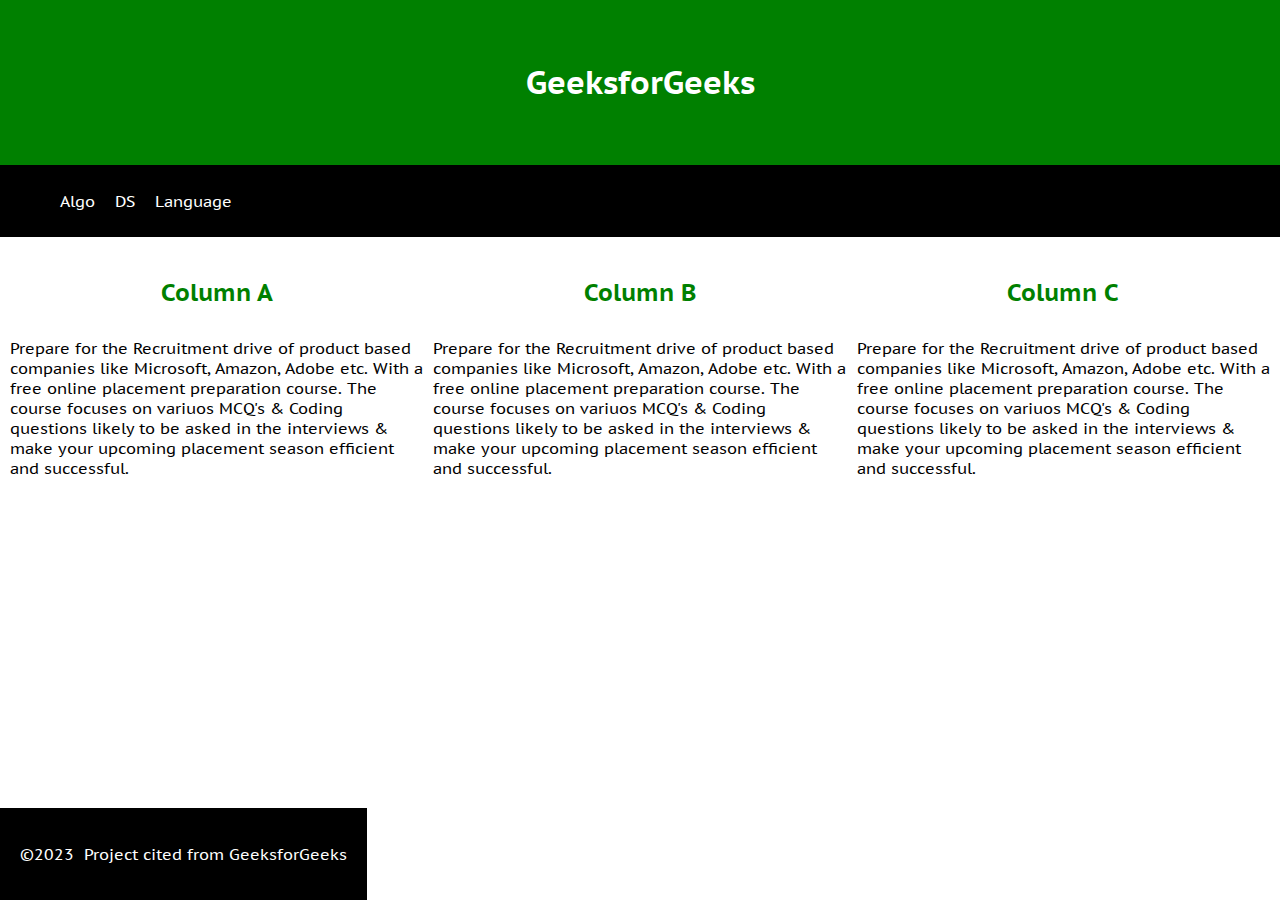
==== Geek for Geeks/index.html @ 41053de7 "Illustrating a static web page." ====
<!DOCTYPE html>
<html lang="en">
<head>
    <meta charset="UTF-8">
    <meta http-equiv="X-UA-Compatible" content="IE=edge">
    <meta name="viewport" content="width=device-width, initial-scale=1.0">
    <title>CSS | Website layout - GeeksforGeeks</title>
    <link rel="stylesheet" href="css/style.css">
</head>
<body>
    <div class="container">
        <div class="header">
            <h1>GeeksforGeeks</h1>
        </div>
        <div class="navigation">
            <ul>
                <li><a href="#">Algo</a></li>
                <li><a href="#">DS</a></li>
                <li><a href="#">Language</a></li>
            </ul>
        </div>

        <div class="content">
            <div class="item1">
                <h2>Column A</h2>
                <p>Prepare for the Recruitment drive of product based companies like Microsoft, Amazon, Adobe etc. With a free online placement preparation course. The course focuses on variuos MCQ's & Coding questions likely to be asked in the interviews & make your upcoming placement season efficient and successful.</p>
            </div>
            <div class="item2">
                <h2>Column B</h2>
                <p>Prepare for the Recruitment drive of product based companies like Microsoft, Amazon, Adobe etc. With a free online placement preparation course. The course focuses on variuos MCQ's & Coding questions likely to be asked in the interviews & make your upcoming placement season efficient and successful.</p>
            </div>
            <div class="item3">
                <h2>Column C</h2>
                <p>Prepare for the Recruitment drive of product based companies like Microsoft, Amazon, Adobe etc. With a free online placement preparation course. The course focuses on variuos MCQ's & Coding questions likely to be asked in the interviews & make your upcoming placement season efficient and successful.</p>
            </div>
        </div>
    </div>

    <div class="footer">
       <p>&copy;2023 </p> <p>Project cited from GeeksforGeeks </p>
    </div>
</body>
</html>
---- Geek for Geeks/css/style.css ----
@import url('https://fonts.googleapis.com/css2?family=Itim&family=Kanit:ital,wght@0,100;1,600&family=PT+Sans+Caption&family=Rajdhani:wght@500&family=Rampart+One&family=Rubik+Iso&family=Sofia+Sans+Extra+Condensed:wght@1;700&display=swap');

body {
    font-family: 'PT Sans caption', sans-serif;
    margin: 0;
    padding: 0;
}

.container .header {
    display: flex;
    justify-content: center;
    background: green;
    color: #fff;
    padding: 40px;
}
.container .navigation {
    background: #000;
    padding: 10px;
    margin: 0;
}
a {
    text-decoration: none;
    color: #fff;
    padding: 10px;
}
ul {
    display: flex;
    list-style-type: none;
}

.content {
    display: grid;
    grid-template-columns: 1fr 1fr 1fr;
    grid-gap: 10px;
    margin: 10px;
}
.content h2 {
    color: green;
    padding: 10px;
    text-align: center;
}

.footer {
    color: #fff;
    position: absolute;
    display: flex;
    justify-content: center;
    gap: 10px;
    padding: 20px;
    bottom: 0;
    left: 0;
    background: #000;
}
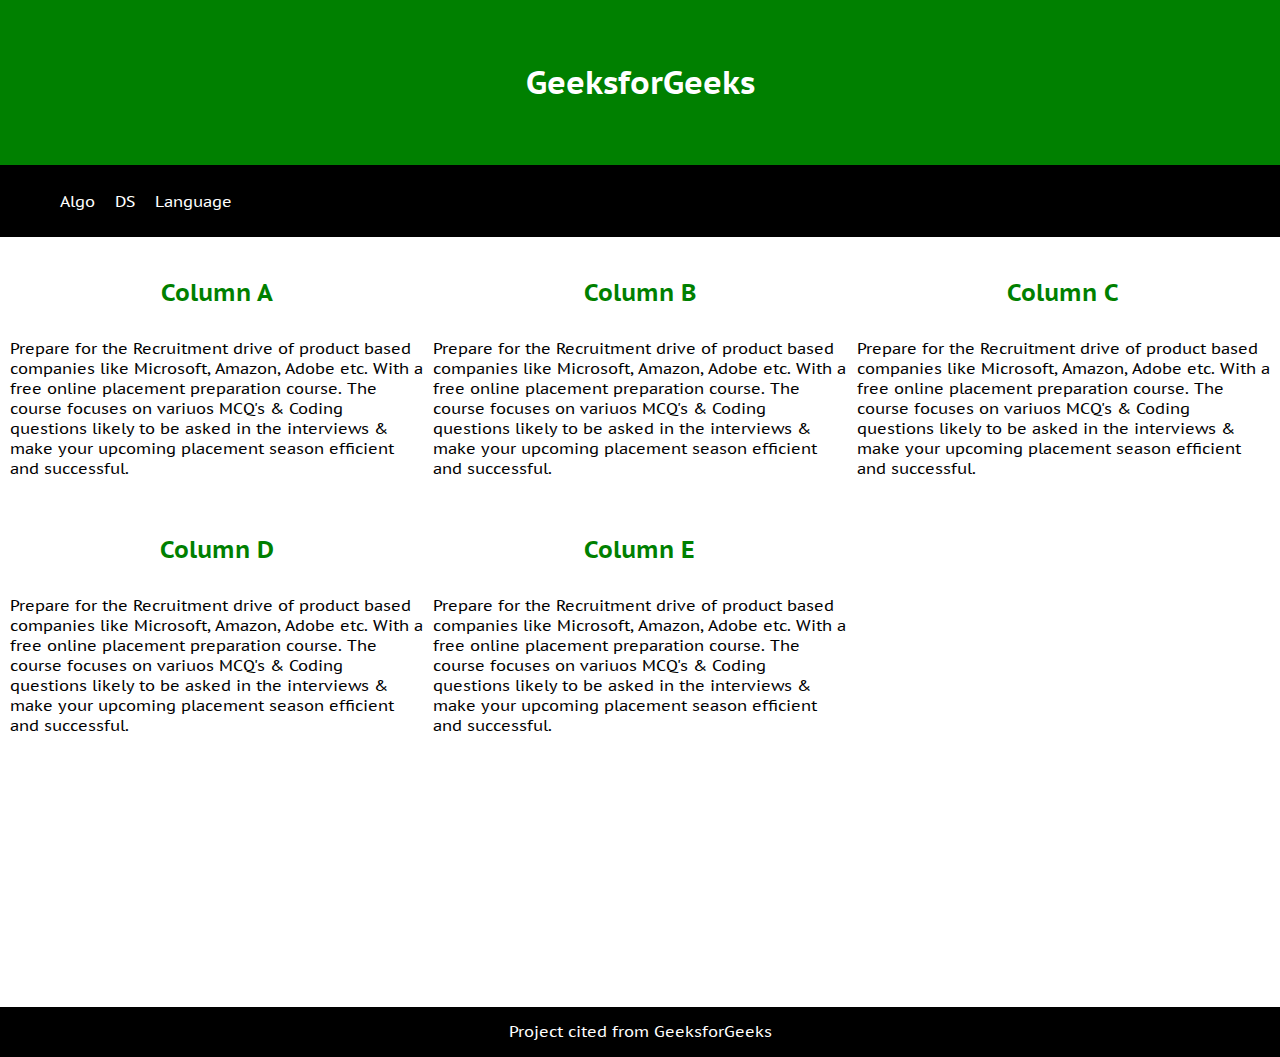
==== commit a45df107: "Modified code" ====
--- a/Geek for Geeks/index.html
+++ b/Geek for Geeks/index.html
@@ -33,11 +33,20 @@
                 <h2>Column C</h2>
                 <p>Prepare for the Recruitment drive of product based companies like Microsoft, Amazon, Adobe etc. With a free online placement preparation course. The course focuses on variuos MCQ's & Coding questions likely to be asked in the interviews & make your upcoming placement season efficient and successful.</p>
             </div>
+            <div class="item3">
+                <h2>Column D</h2>
+                <p>Prepare for the Recruitment drive of product based companies like Microsoft, Amazon, Adobe etc. With a free online placement preparation course. The course focuses on variuos MCQ's & Coding questions likely to be asked in the interviews & make your upcoming placement season efficient and successful.</p>
+            </div>
+            <div class="item3">
+                <h2>Column E</h2>
+                <p>Prepare for the Recruitment drive of product based companies like Microsoft, Amazon, Adobe etc. With a free online placement preparation course. The course focuses on variuos MCQ's & Coding questions likely to be asked in the interviews & make your upcoming placement season efficient and successful.</p>
+            </div>
         </div>
     </div>
-
-    <div class="footer">
-       <p>&copy;2023 </p> <p>Project cited from GeeksforGeeks </p>
-    </div>
+    <footer>
+        <div class="footer">
+            <p>&copy;2023 </p> <p>Project cited from GeeksforGeeks </p>
+        </div>
+    </footer>
 </body>
 </html>--- a/Geek for Geeks/css/style.css
+++ b/Geek for Geeks/css/style.css
@@ -40,14 +40,18 @@
     text-align: center;
 }
 
-.footer {
+footer {
     color: #fff;
-    position: absolute;
+    position: relative;
     display: flex;
     justify-content: center;
     gap: 10px;
-    padding: 20px;
+    padding: 25px;
+    background: #000;
+    margin-top: 20%;
+}
+
+.footer {
+    position: absolute;
     bottom: 0;
-    left: 0;
-    background: #000;
-}
+}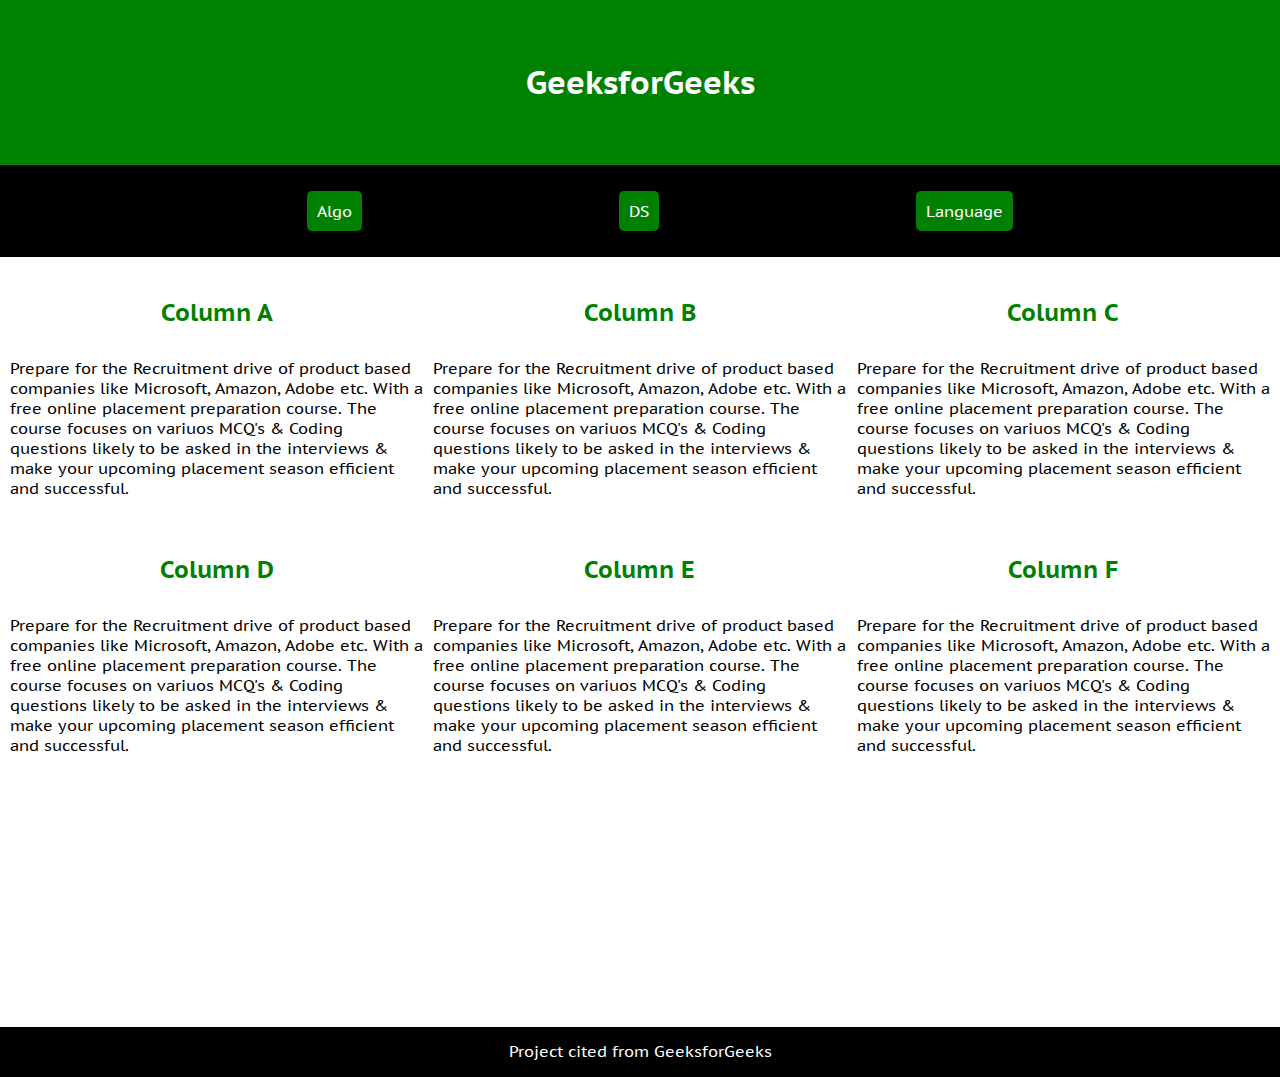
==== commit f84b30c3: "These are modified codes" ====
--- a/Geek for Geeks/index.html
+++ b/Geek for Geeks/index.html
@@ -41,6 +41,10 @@
                 <h2>Column E</h2>
                 <p>Prepare for the Recruitment drive of product based companies like Microsoft, Amazon, Adobe etc. With a free online placement preparation course. The course focuses on variuos MCQ's & Coding questions likely to be asked in the interviews & make your upcoming placement season efficient and successful.</p>
             </div>
+            <div class="item3">
+                <h2>Column F</h2>
+                <p>Prepare for the Recruitment drive of product based companies like Microsoft, Amazon, Adobe etc. With a free online placement preparation course. The course focuses on variuos MCQ's & Coding questions likely to be asked in the interviews & make your upcoming placement season efficient and successful.</p>
+            </div>
         </div>
     </div>
     <footer>
--- a/Geek for Geeks/css/style.css
+++ b/Geek for Geeks/css/style.css
@@ -16,18 +16,27 @@
 .container .navigation {
     background: #000;
     padding: 10px;
-    margin: 0;
 }
 a {
     text-decoration: none;
     color: #fff;
     padding: 10px;
 }
+a:hover {
+    font-weight: bold;
+    transition: .5s;
+}
 ul {
     display: flex;
+    justify-content: space-evenly;
+    align-items: center;
     list-style-type: none;
 }
-
+ul li {
+    background-color: green;
+    padding: 10px 0;
+    border-radius: 5px;
+}
 .content {
     display: grid;
     grid-template-columns: 1fr 1fr 1fr;
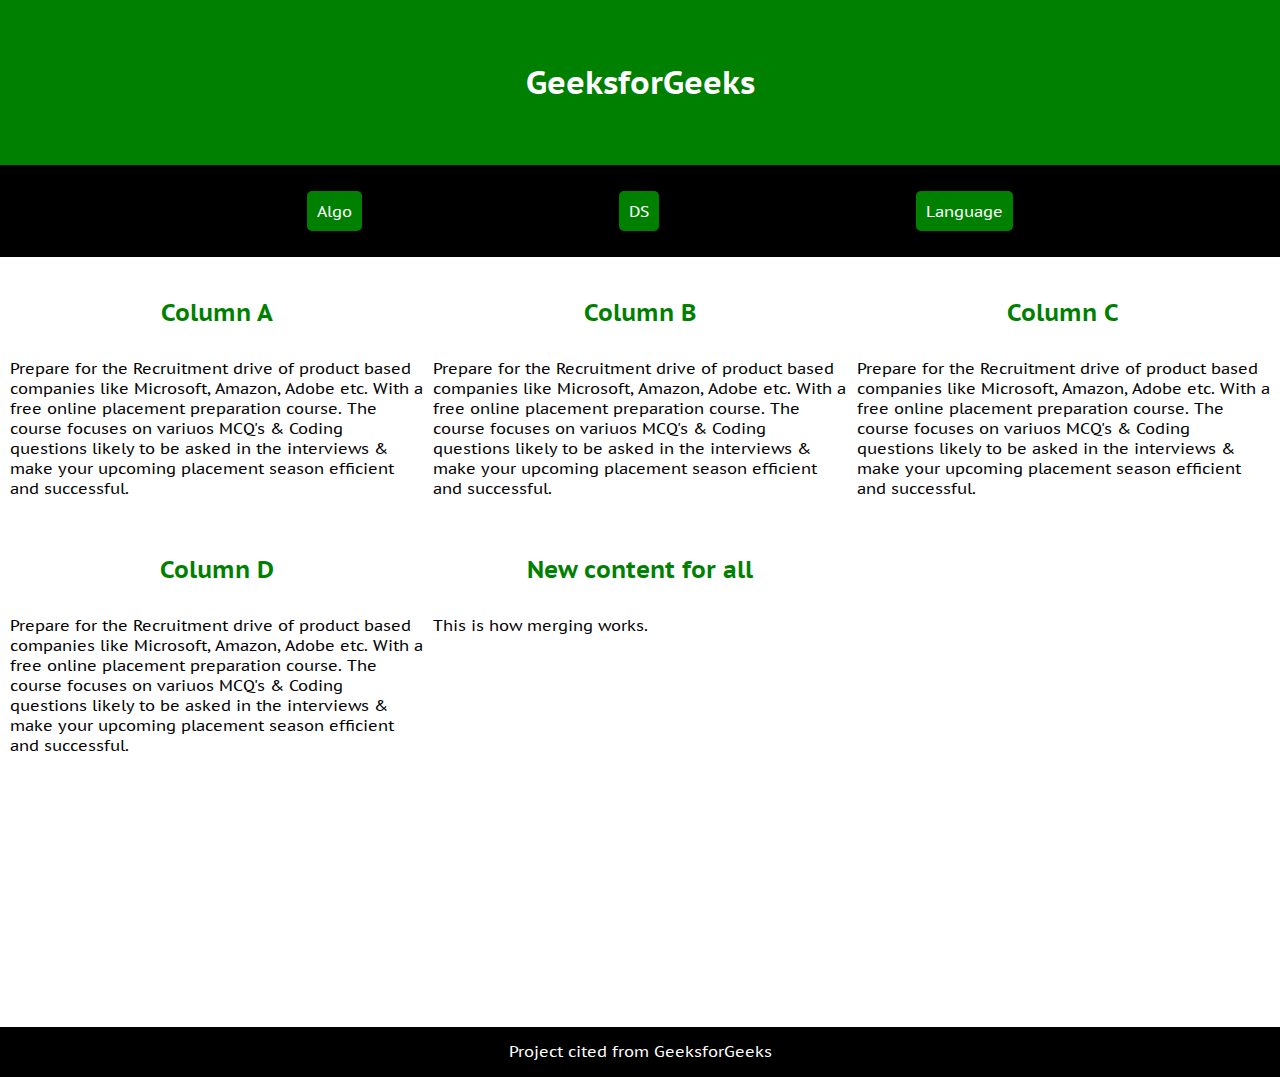
==== commit 075fc717: "Updated index.html" ====
--- a/Geek for Geeks/index.html
+++ b/Geek for Geeks/index.html
@@ -38,12 +38,8 @@
                 <p>Prepare for the Recruitment drive of product based companies like Microsoft, Amazon, Adobe etc. With a free online placement preparation course. The course focuses on variuos MCQ's & Coding questions likely to be asked in the interviews & make your upcoming placement season efficient and successful.</p>
             </div>
             <div class="item3">
-                <h2>Column E</h2>
-                <p>Prepare for the Recruitment drive of product based companies like Microsoft, Amazon, Adobe etc. With a free online placement preparation course. The course focuses on variuos MCQ's & Coding questions likely to be asked in the interviews & make your upcoming placement season efficient and successful.</p>
-            </div>
-            <div class="item3">
-                <h2>Column F</h2>
-                <p>Prepare for the Recruitment drive of product based companies like Microsoft, Amazon, Adobe etc. With a free online placement preparation course. The course focuses on variuos MCQ's & Coding questions likely to be asked in the interviews & make your upcoming placement season efficient and successful.</p>
+                <h2>New content for all</h2>
+                <p>This is how merging works.</p>
             </div>
         </div>
     </div>
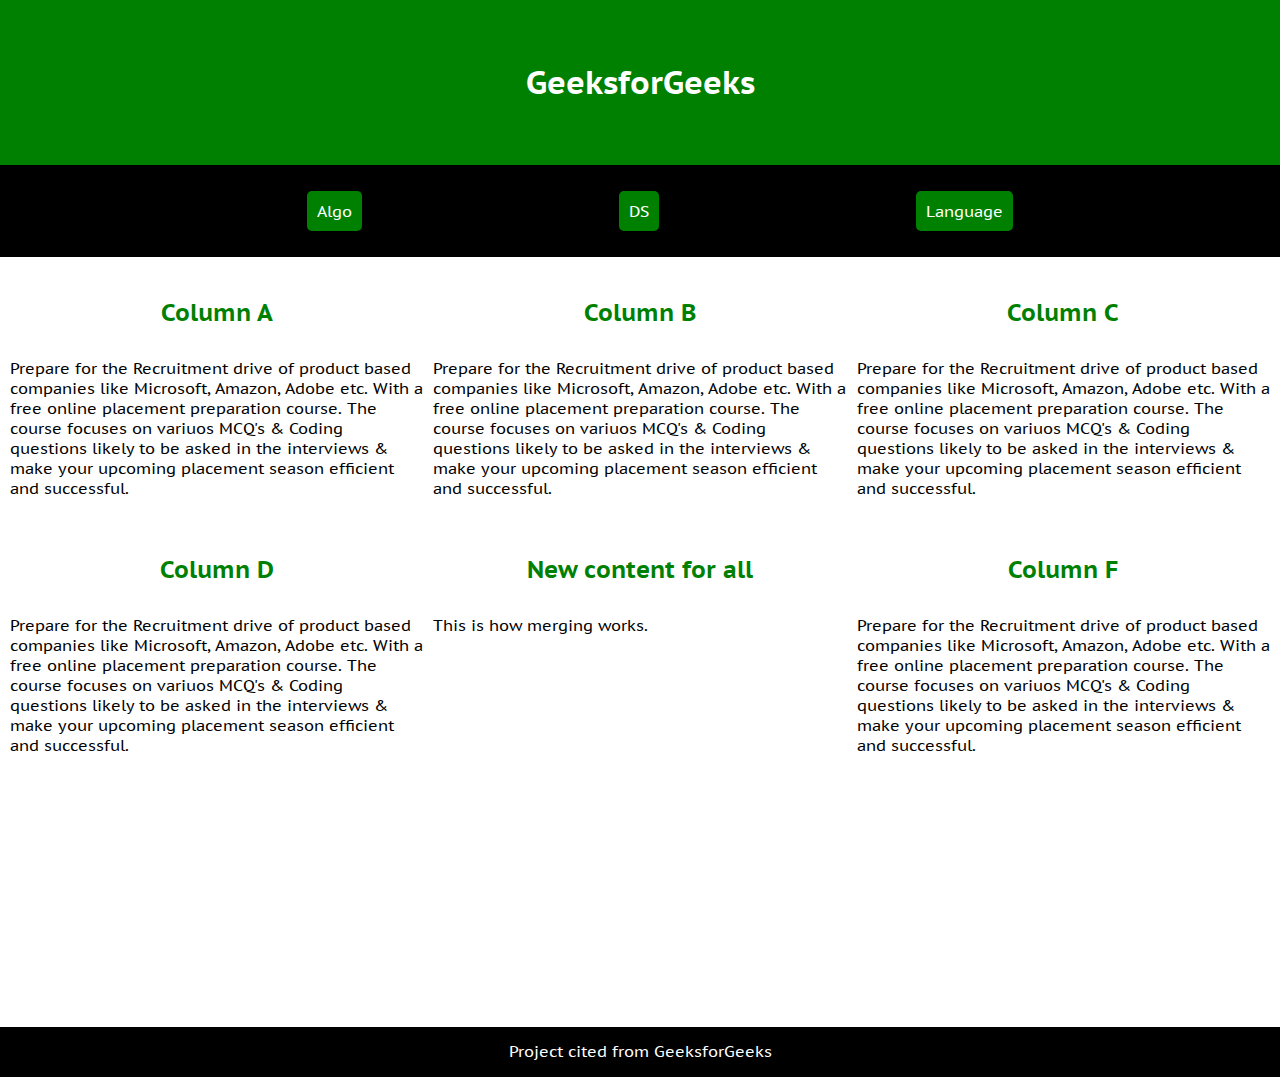
==== commit ebcf1a07: "Merge branch 'Additional_code' Made modifications to the footer and that of the navigation bar." ====
--- a/Geek for Geeks/index.html
+++ b/Geek for Geeks/index.html
@@ -41,6 +41,10 @@
                 <h2>New content for all</h2>
                 <p>This is how merging works.</p>
             </div>
+            <div class="item3">
+                <h2>Column F</h2>
+                <p>Prepare for the Recruitment drive of product based companies like Microsoft, Amazon, Adobe etc. With a free online placement preparation course. The course focuses on variuos MCQ's & Coding questions likely to be asked in the interviews & make your upcoming placement season efficient and successful.</p>
+            </div>
         </div>
     </div>
     <footer>
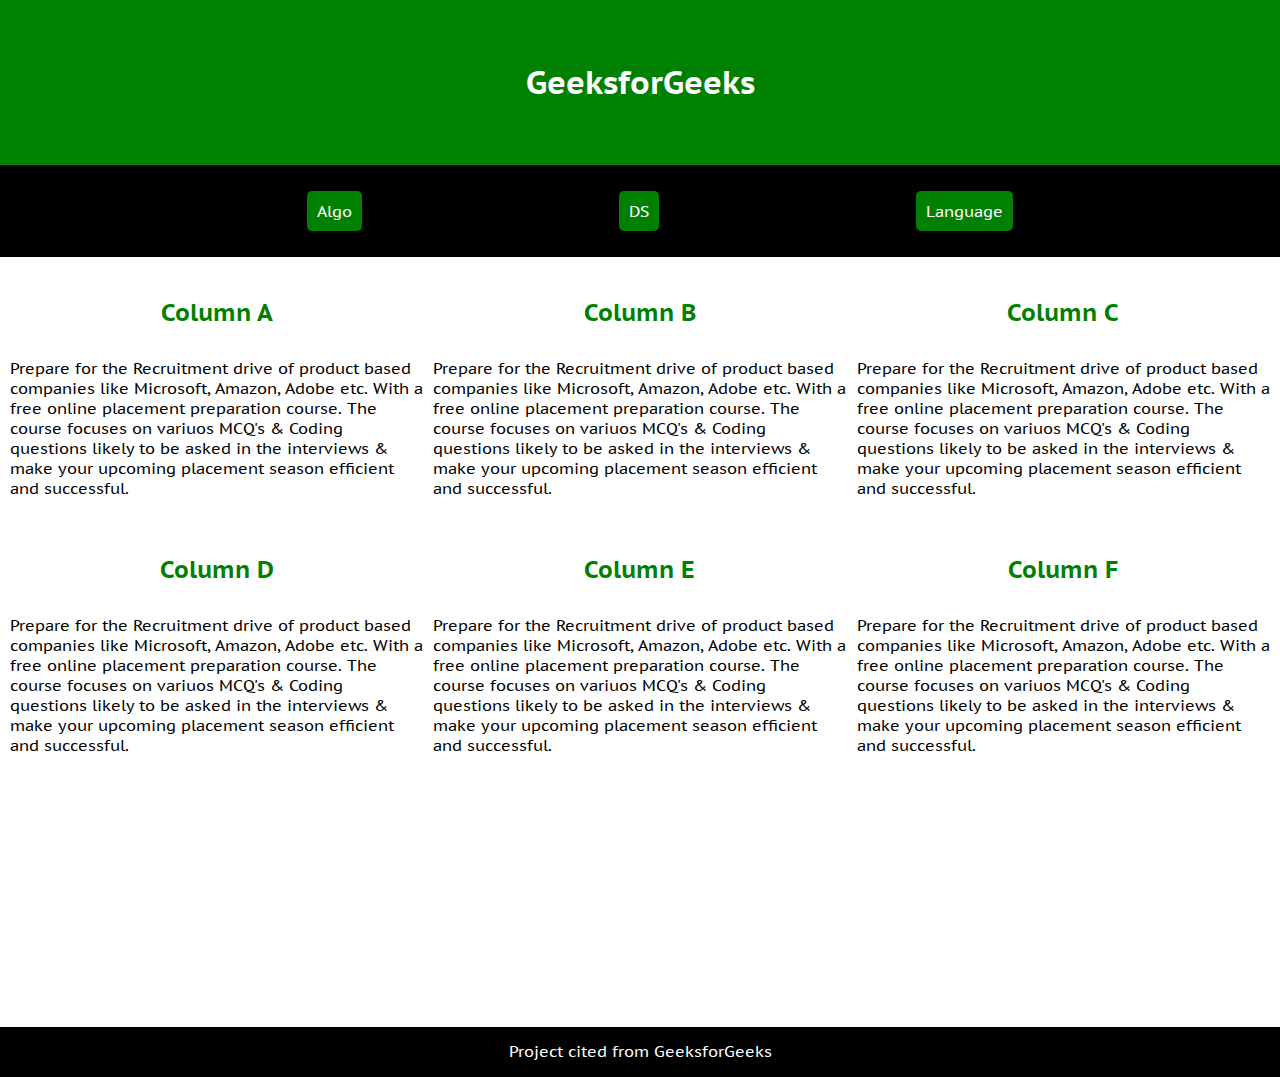
==== commit cf3fbffc: "Merge pull request #1 from Masood-zone/Additional_code" ====
--- a/Geek for Geeks/index.html
+++ b/Geek for Geeks/index.html
@@ -38,8 +38,8 @@
                 <p>Prepare for the Recruitment drive of product based companies like Microsoft, Amazon, Adobe etc. With a free online placement preparation course. The course focuses on variuos MCQ's & Coding questions likely to be asked in the interviews & make your upcoming placement season efficient and successful.</p>
             </div>
             <div class="item3">
-                <h2>New content for all</h2>
-                <p>This is how merging works.</p>
+                <h2>Column E</h2>
+                <p>Prepare for the Recruitment drive of product based companies like Microsoft, Amazon, Adobe etc. With a free online placement preparation course. The course focuses on variuos MCQ's & Coding questions likely to be asked in the interviews & make your upcoming placement season efficient and successful.</p>
             </div>
             <div class="item3">
                 <h2>Column F</h2>
